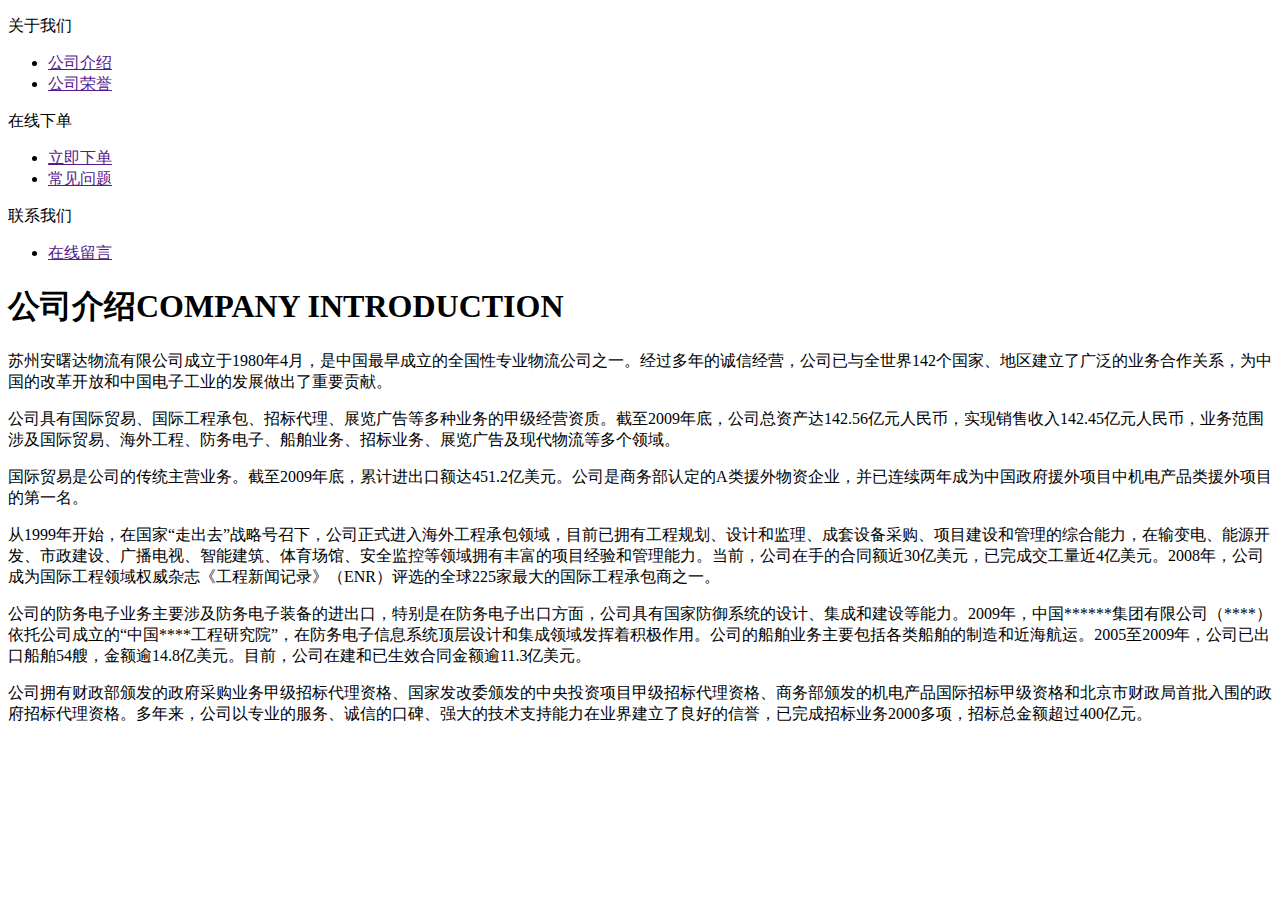
==== tp/Apps/Home/View/about/index.html @ 52daf688 "zsj1" ====
<!DOCTYPE html>
<html>
	<head>
		<meta charset="UTF-8">
		<title></title>
		<script src="Public/jquery-3.3.1.js"></script>
		<link rel="stylesheet" type="text/css" href="Public/bootstrap-3.3.7/css/bootstrap.min.css"/>
		<link rel="stylesheet" type="text/css" href="Public/css/list.css">
		<script src="Public/bootstrap-3.3.7/js/bootstrap.min.js"></script>
		
		
	</head>
	<body>
		<div class="nav"></div>
		<div class="main">
			<div class="container ">
				<div class="about_m_l col-sm-3">
					<div class="tit-ab">
					<p>关于我们</p>
					<ul>
						<li><a href="">公司介绍</a></li>
						<li><a href="">公司荣誉</a></li>
					</ul>
					</div>
					<div class="tit-ol">
					<p>在线下单</p>
					<ul>
						<li><a href="">立即下单</a></li>
						<li><a href="">常见问题</a></li>
					</ul>
					</div>
					<div class="tit-co">
					<p>联系我们</p>
					<ul>
						<li><a href="">在线留言</a></li>
					</ul>
					</div>
				</div>

				<div class="about_m_r col-sm-9">
					<section class="title">
						<h1>公司介绍<span>COMPANY INTRODUCTION</span></h1>
					</section>
					<div class="intro-con">
						<p>苏州安曙达物流有限公司成立于1980年4月，是中国最早成立的全国性专业物流公司之一。经过多年的诚信经营，公司已与全世界142个国家、地区建立了广泛的业务合作关系，为中国的改革开放和中国电子工业的发展做出了重要贡献。</p>
						<p>公司具有国际贸易、国际工程承包、招标代理、展览广告等多种业务的甲级经营资质。截至2009年底，公司总资产达142.56亿元人民币，实现销售收入142.45亿元人民币，业务范围涉及国际贸易、海外工程、防务电子、船舶业务、招标业务、展览广告及现代物流等多个领域。</p>
						<p> 国际贸易是公司的传统主营业务。截至2009年底，累计进出口额达451.2亿美元。公司是商务部认定的A类援外物资企业，并已连续两年成为中国政府援外项目中机电产品类援外项目的第一名。</p>
						<p> 从1999年开始，在国家“走出去”战略号召下，公司正式进入海外工程承包领域，目前已拥有工程规划、设计和监理、成套设备采购、项目建设和管理的综合能力，在输变电、能源开发、市政建设、广播电视、智能建筑、体育场馆、安全监控等领域拥有丰富的项目经验和管理能力。当前，公司在手的合同额近30亿美元，已完成交工量近4亿美元。2008年，公司成为国际工程领域权威杂志《工程新闻记录》（ENR）评选的全球225家最大的国际工程承包商之一。</p>
						<p>公司的防务电子业务主要涉及防务电子装备的进出口，特别是在防务电子出口方面，公司具有国家防御系统的设计、集成和建设等能力。2009年，中国******集团有限公司（****）依托公司成立的“中国****工程研究院”，在防务电子信息系统顶层设计和集成领域发挥着积极作用。公司的船舶业务主要包括各类船舶的制造和近海航运。2005至2009年，公司已出口船舶54艘，金额逾14.8亿美元。目前，公司在建和已生效合同金额逾11.3亿美元。</p>
						<p>公司拥有财政部颁发的政府采购业务甲级招标代理资格、国家发改委颁发的中央投资项目甲级招标代理资格、商务部颁发的机电产品国际招标甲级资格和北京市财政局首批入围的政府招标代理资格。多年来，公司以专业的服务、诚信的口碑、强大的技术支持能力在业界建立了良好的信誉，已完成招标业务2000多项，招标总金额超过400亿元。</p>
					</div>
				</div>
			</div>
		</div>
		
	</body>
	<script type="text/javascript">
		$(".nav").load("Apps/Home/View/nav.html");
	</script>
</html>
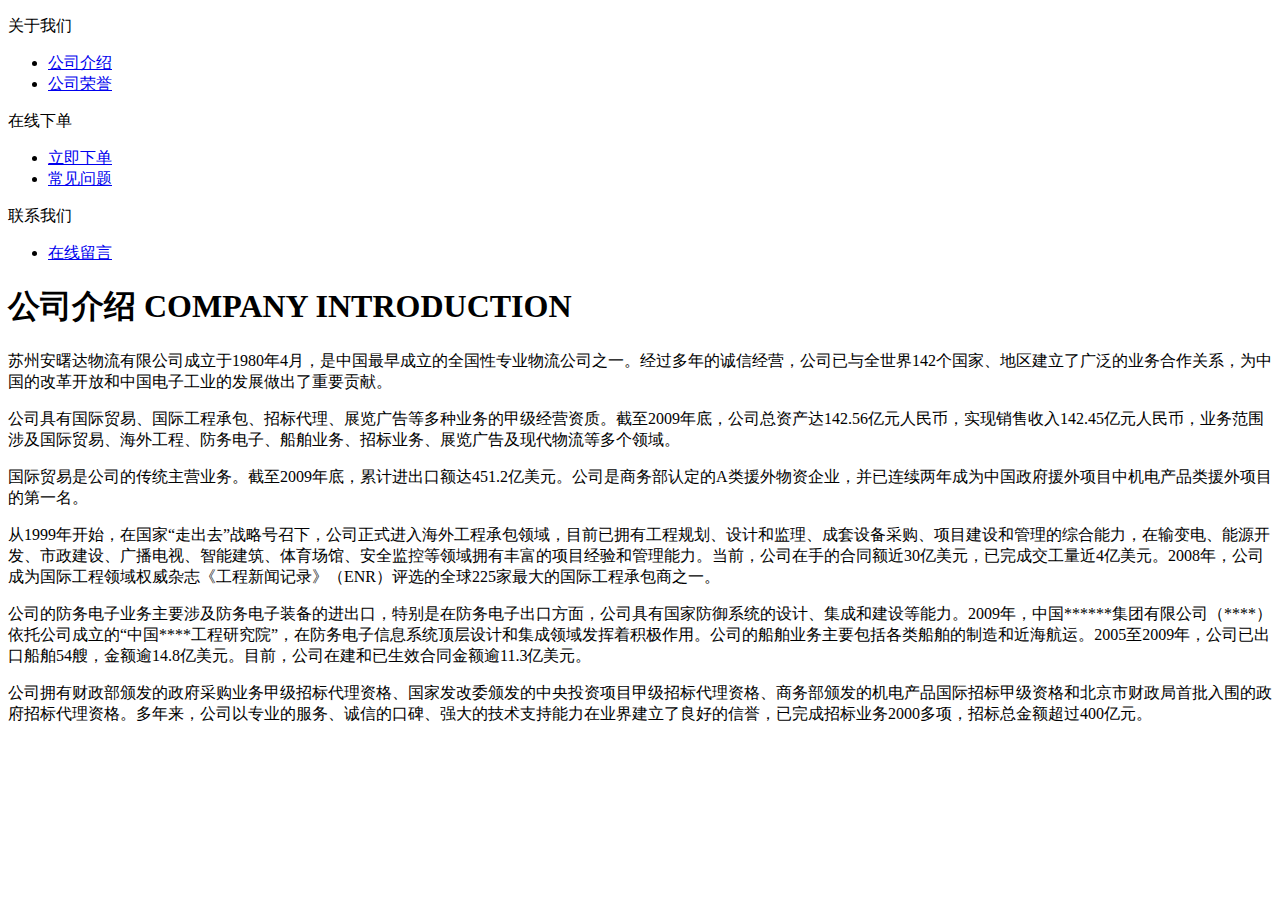
==== commit 5330c2e6: "11111" ====
--- a/tp/Apps/Home/View/about/index.html
+++ b/tp/Apps/Home/View/about/index.html
@@ -5,56 +5,60 @@
 		<title></title>
 		<script src="Public/jquery-3.3.1.js"></script>
 		<link rel="stylesheet" type="text/css" href="Public/bootstrap-3.3.7/css/bootstrap.min.css"/>
-		<link rel="stylesheet" type="text/css" href="Public/css/list.css">
+		<link rel="stylesheet" type="text/css" href="Public/css/main.css">
 		<script src="Public/bootstrap-3.3.7/js/bootstrap.min.js"></script>
 		
 		
 	</head>
 	<body>
 		<div class="nav"></div>
-		<div class="main">
-			<div class="container ">
-				<div class="about_m_l col-sm-3">
-					<div class="tit-ab">
+		<div class="sildeshow"></div>
+		<!--aboupg-->
+		<div class="sec aboutpg container">
+			<div class="pg-nav col-sm-3">
+				<div class="tit-ab">
 					<p>关于我们</p>
-					<ul>
-						<li><a href="">公司介绍</a></li>
-						<li><a href="">公司荣誉</a></li>
-					</ul>
-					</div>
-					<div class="tit-ol">
+				</div>
+				<ul>
+					<li><a href="about.html">公司介绍</a></li>
+					<li><a href="honor.html">公司荣誉</a></li>
+				</ul>
+				<div class="tit-ol">
 					<p>在线下单</p>
-					<ul>
-						<li><a href="">立即下单</a></li>
-						<li><a href="">常见问题</a></li>
-					</ul>
-					</div>
-					<div class="tit-co">
+				</div>
+				<ul>
+					<li><a href="online.html">立即下单</a></li>
+					<li><a href="problem.html">常见问题</a></li>
+				</ul>
+				<div class="tit-co">
 					<p>联系我们</p>
-					<ul>
-						<li><a href="">在线留言</a></li>
-					</ul>
-					</div>
 				</div>
-
-				<div class="about_m_r col-sm-9">
-					<section class="title">
-						<h1>公司介绍<span>COMPANY INTRODUCTION</span></h1>
-					</section>
-					<div class="intro-con">
-						<p>苏州安曙达物流有限公司成立于1980年4月，是中国最早成立的全国性专业物流公司之一。经过多年的诚信经营，公司已与全世界142个国家、地区建立了广泛的业务合作关系，为中国的改革开放和中国电子工业的发展做出了重要贡献。</p>
-						<p>公司具有国际贸易、国际工程承包、招标代理、展览广告等多种业务的甲级经营资质。截至2009年底，公司总资产达142.56亿元人民币，实现销售收入142.45亿元人民币，业务范围涉及国际贸易、海外工程、防务电子、船舶业务、招标业务、展览广告及现代物流等多个领域。</p>
-						<p> 国际贸易是公司的传统主营业务。截至2009年底，累计进出口额达451.2亿美元。公司是商务部认定的A类援外物资企业，并已连续两年成为中国政府援外项目中机电产品类援外项目的第一名。</p>
-						<p> 从1999年开始，在国家“走出去”战略号召下，公司正式进入海外工程承包领域，目前已拥有工程规划、设计和监理、成套设备采购、项目建设和管理的综合能力，在输变电、能源开发、市政建设、广播电视、智能建筑、体育场馆、安全监控等领域拥有丰富的项目经验和管理能力。当前，公司在手的合同额近30亿美元，已完成交工量近4亿美元。2008年，公司成为国际工程领域权威杂志《工程新闻记录》（ENR）评选的全球225家最大的国际工程承包商之一。</p>
-						<p>公司的防务电子业务主要涉及防务电子装备的进出口，特别是在防务电子出口方面，公司具有国家防御系统的设计、集成和建设等能力。2009年，中国******集团有限公司（****）依托公司成立的“中国****工程研究院”，在防务电子信息系统顶层设计和集成领域发挥着积极作用。公司的船舶业务主要包括各类船舶的制造和近海航运。2005至2009年，公司已出口船舶54艘，金额逾14.8亿美元。目前，公司在建和已生效合同金额逾11.3亿美元。</p>
-						<p>公司拥有财政部颁发的政府采购业务甲级招标代理资格、国家发改委颁发的中央投资项目甲级招标代理资格、商务部颁发的机电产品国际招标甲级资格和北京市财政局首批入围的政府招标代理资格。多年来，公司以专业的服务、诚信的口碑、强大的技术支持能力在业界建立了良好的信誉，已完成招标业务2000多项，招标总金额超过400亿元。</p>
-					</div>
+				<ul>
+					<li><a href="contact.html">在线留言</a></li>
+				</ul>
+			</div>
+			<div class="col-sm-9 introduce">
+				<section class="title">
+					<h1>
+						公司介绍
+						<span>COMPANY INTRODUCTION</span>
+					</h1>
+				</section>
+				<div class="intro-con con-pad">
+					<p>苏州安曙达物流有限公司成立于1980年4月，是中国最早成立的全国性专业物流公司之一。经过多年的诚信经营，公司已与全世界142个国家、地区建立了广泛的业务合作关系，为中国的改革开放和中国电子工业的发展做出了重要贡献。</p>
+					<p>公司具有国际贸易、国际工程承包、招标代理、展览广告等多种业务的甲级经营资质。截至2009年底，公司总资产达142.56亿元人民币，实现销售收入142.45亿元人民币，业务范围涉及国际贸易、海外工程、防务电子、船舶业务、招标业务、展览广告及现代物流等多个领域。</p>
+					<p> 国际贸易是公司的传统主营业务。截至2009年底，累计进出口额达451.2亿美元。公司是商务部认定的A类援外物资企业，并已连续两年成为中国政府援外项目中机电产品类援外项目的第一名。</p>
+					<p> 从1999年开始，在国家“走出去”战略号召下，公司正式进入海外工程承包领域，目前已拥有工程规划、设计和监理、成套设备采购、项目建设和管理的综合能力，在输变电、能源开发、市政建设、广播电视、智能建筑、体育场馆、安全监控等领域拥有丰富的项目经验和管理能力。当前，公司在手的合同额近30亿美元，已完成交工量近4亿美元。2008年，公司成为国际工程领域权威杂志《工程新闻记录》（ENR）评选的全球225家最大的国际工程承包商之一。</p>
+					<p>公司的防务电子业务主要涉及防务电子装备的进出口，特别是在防务电子出口方面，公司具有国家防御系统的设计、集成和建设等能力。2009年，中国******集团有限公司（****）依托公司成立的“中国****工程研究院”，在防务电子信息系统顶层设计和集成领域发挥着积极作用。公司的船舶业务主要包括各类船舶的制造和近海航运。2005至2009年，公司已出口船舶54艘，金额逾14.8亿美元。目前，公司在建和已生效合同金额逾11.3亿美元。</p>
+					<p>公司拥有财政部颁发的政府采购业务甲级招标代理资格、国家发改委颁发的中央投资项目甲级招标代理资格、商务部颁发的机电产品国际招标甲级资格和北京市财政局首批入围的政府招标代理资格。多年来，公司以专业的服务、诚信的口碑、强大的技术支持能力在业界建立了良好的信誉，已完成招标业务2000多项，招标总金额超过400亿元。</p>
 				</div>
 			</div>
 		</div>
+
 		
 	</body>
 	<script type="text/javascript">
 		$(".nav").load("Apps/Home/View/nav.html");
+		$(".sildeshow").load("Apps/Home/View/slideshow.html");
 	</script>
 </html>
